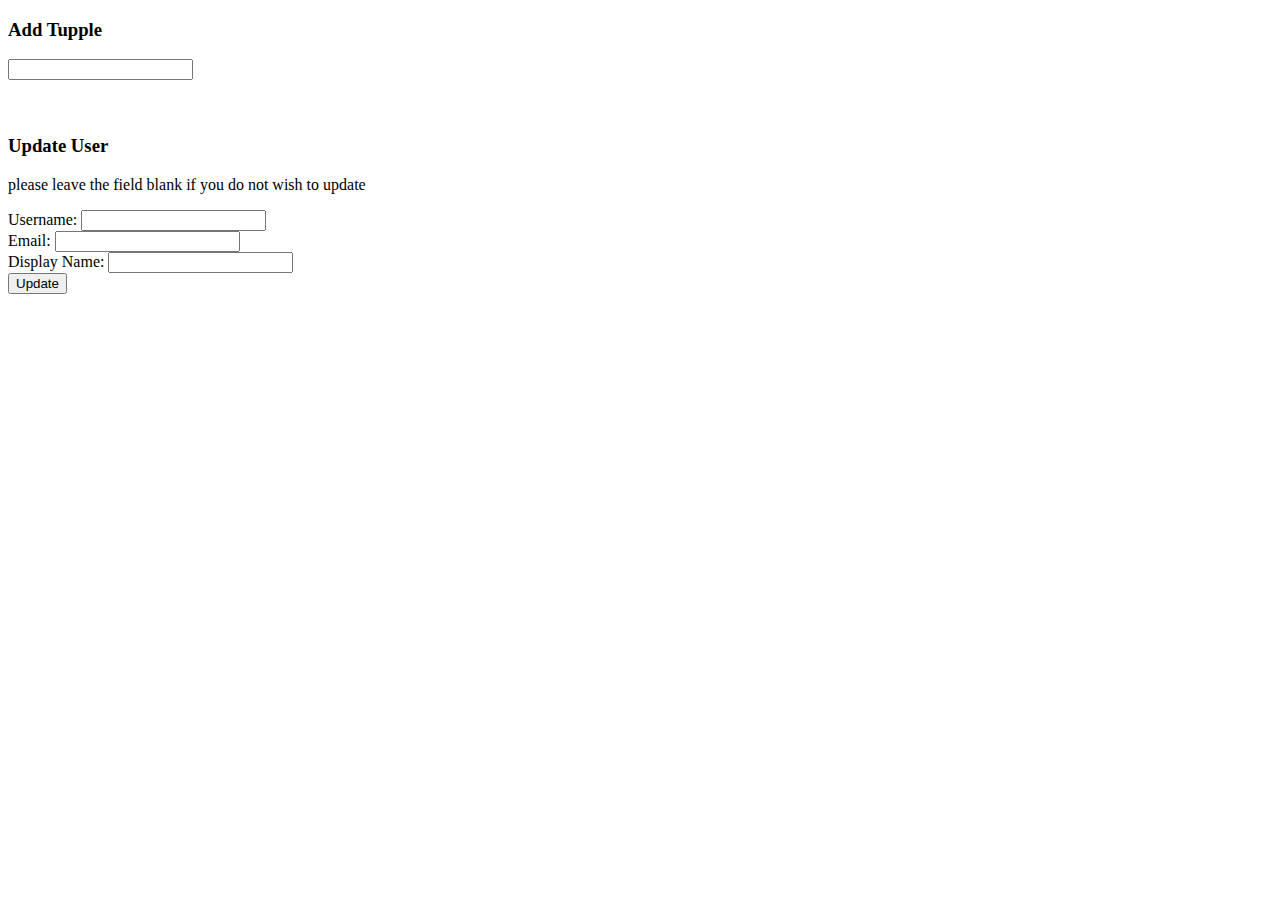
==== index.html @ 6f56a584 "a" ====
<!DOCTYPE html>
<html lang="en">
<head>
  <title>Group 25 Project</title>
</head>
<body>

<div>
    <h3>Add Tupple</h3>
    <form>
        <label> </label>
        <input>
    </form>
</div>
    <br><br>

<div>
    <h3>Update User</h3>
    <p>please leave the field blank if you do not wish to update</p>
    <form>
        <label for="updateUsernameField">Username: </label>
        <input type="text" id="updateUsernameField" required>
        <br>
        <label for="updateEmailField">Email: </label>
        <input type="text" id="updateUsernameField">
        <br>
        <label for="udateDisplayNameField">Display Name: </label>
        <input type="text" id="udateDisplayNameField">
        <br>
        <button type="submit"> Update </button> <br>
    </form>
    <div id="updateResultMsg"></div>
</div>
 




  <script src="project.js"></script>
</body>
</html>
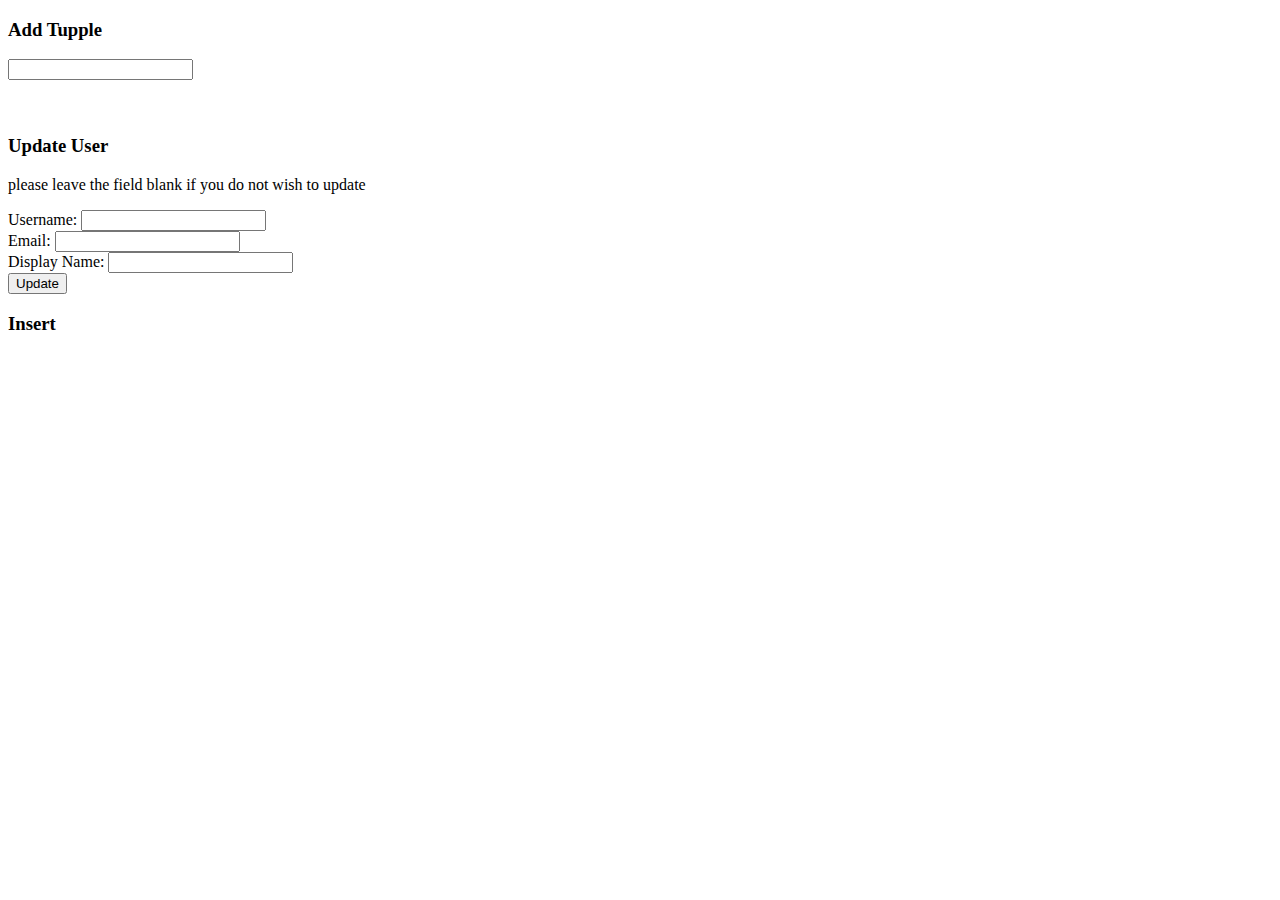
==== commit 268e7bd0: "Implemented Select tables and changed GUI" ====
--- a/index.html
+++ b/index.html
@@ -32,7 +32,9 @@
     <div id="updateResultMsg"></div>
 </div>
  
+</div> <h3>Insert</h3>
 
+</div>
 
 
 
